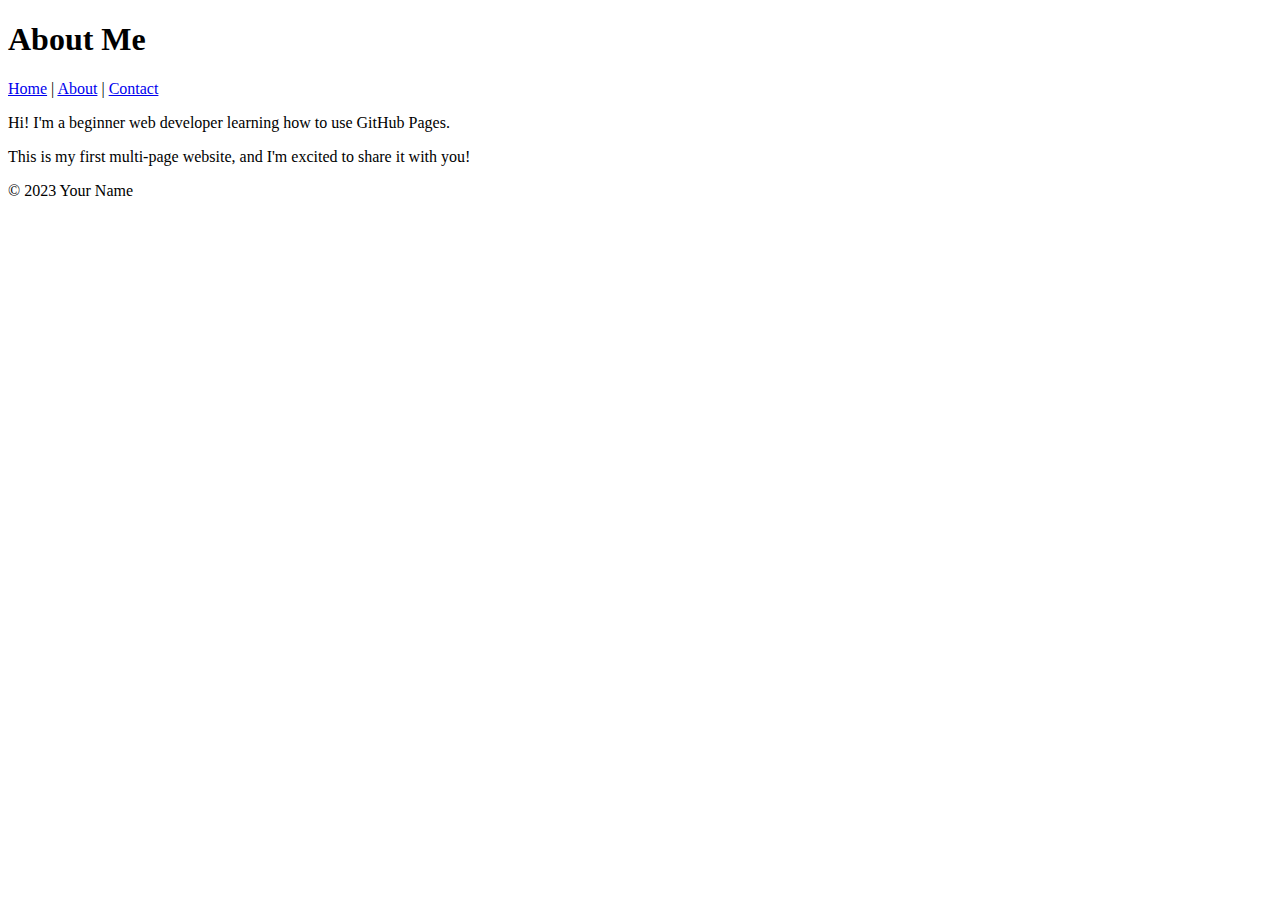
==== about.html @ 5a72f4d0 "Update about.html" ====
<!DOCTYPE html>
<html lang="en">
<head>
    <meta charset="UTF-8">
    <meta name="viewport" content="width=device-width, initial-scale=1.0">
    <title>About Me</title>
</head>
<body>
    <header>
        <h1>About Me</h1>
        <nav>
            <a href="index.html">Home</a> |
            <a href="about.html">About</a> |
            <a href="contact.html">Contact</a>
        </nav>
    </header>

    <main>
        <p>Hi! I'm a beginner web developer learning how to use GitHub Pages.</p>
        <p>This is my first multi-page website, and I'm excited to share it with you!</p>
    </main>
  <footer>
        <p>&copy; 2023 Your Name</p>
    </footer>
</body>
</html>
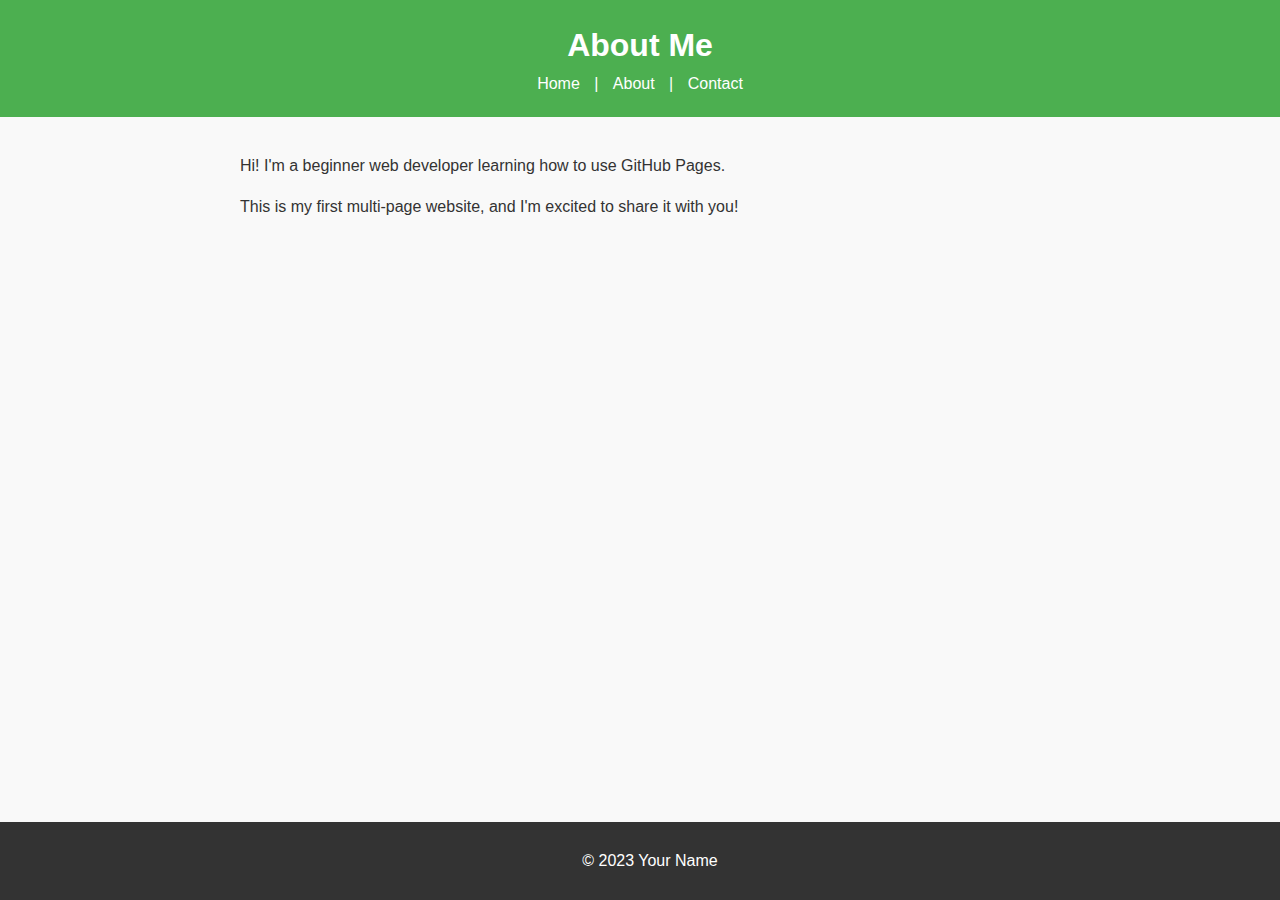
==== commit e2d1dd94: "Update about.html" ====
--- a/about.html
+++ b/about.html
@@ -5,6 +5,7 @@
     <meta charset="UTF-8">
     <meta name="viewport" content="width=device-width, initial-scale=1.0">
     <title>About Me</title>
+    <link rel="stylesheet" href="styles.css">
 </head>
 <body>
     <header>
--- a/styles.css
+++ b/styles.css
@@ -0,0 +1,45 @@
+body {
+font-family: Arial, sans-serif;
+color: #333;
+background-color: #f9f9f9;
+margin: 0;
+padding: 0;
+line-height: 1.6;
+}
+header {
+background-color: #4CAF50;
+color: white;
+padding: 20px;
+text-align: center;
+}
+header h1 {
+margin: 0;
+}
+nav a {
+color: white;
+text-decoration: none;
+margin: 0 10px;
+}
+nav a:hover {
+text-decoration: underline;
+}
+main {
+padding: 20px;
+max-width: 800px;
+margin: 0 auto;
+}
+main img {
+max-width: 100%;
+height: auto;
+display: block;
+margin: 20px 0;
+} 
+footer {
+background-color: #333;
+color: white;
+text-align: center;
+padding: 10px;
+position: fixed;
+bottom: 0;
+width: 100%;
+}
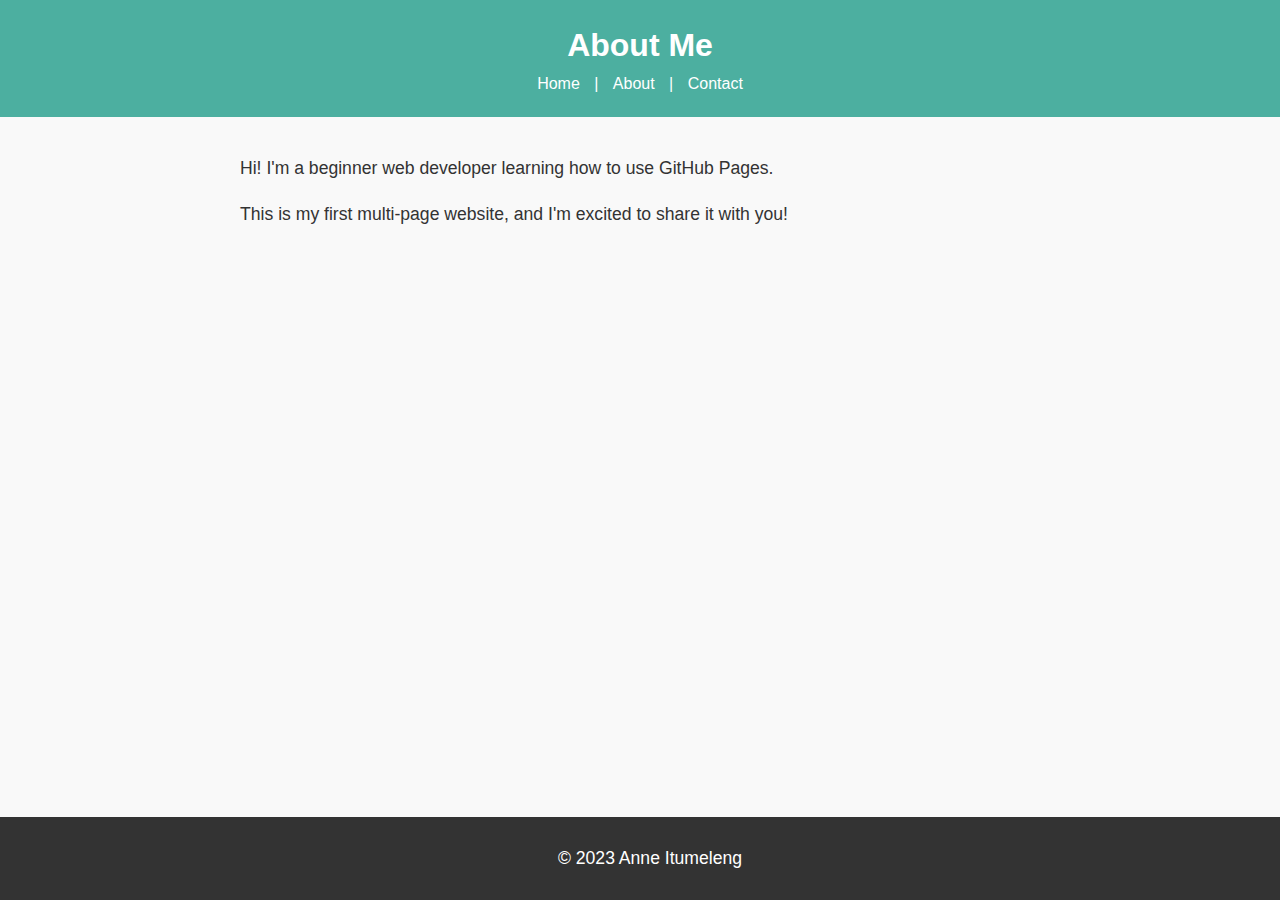
==== commit e713c27f: "Update about.html" ====
--- a/about.html
+++ b/about.html
@@ -22,7 +22,7 @@
         <p>This is my first multi-page website, and I'm excited to share it with you!</p>
     </main>
   <footer>
-        <p>&copy; 2023 Your Name</p>
+        <p>&copy; 2023 Anne Itumeleng</p>
     </footer>
 </body>
 </html>
--- a/styles.css
+++ b/styles.css
@@ -7,7 +7,7 @@
 line-height: 1.6;
 }
 header {
-background-color: #4CAF50;
+background-color: #4CAFA0;
 color: white;
 padding: 20px;
 text-align: center;
@@ -43,3 +43,20 @@
 bottom: 0;
 width: 100%;
 }
+p {
+font-size: 1.1em;
+}
+img {
+border: 5px solid #4CAF50;
+border-radius: 10px;
+}
+main a[href^=&quot;mailto:&quot;] {
+color: #ff5722;
+ font-weight: bold;
+} 
+a {
+color: #4CAF50;
+text-decoration: none;
+}
+a:hover {
+text-decoration: underline;
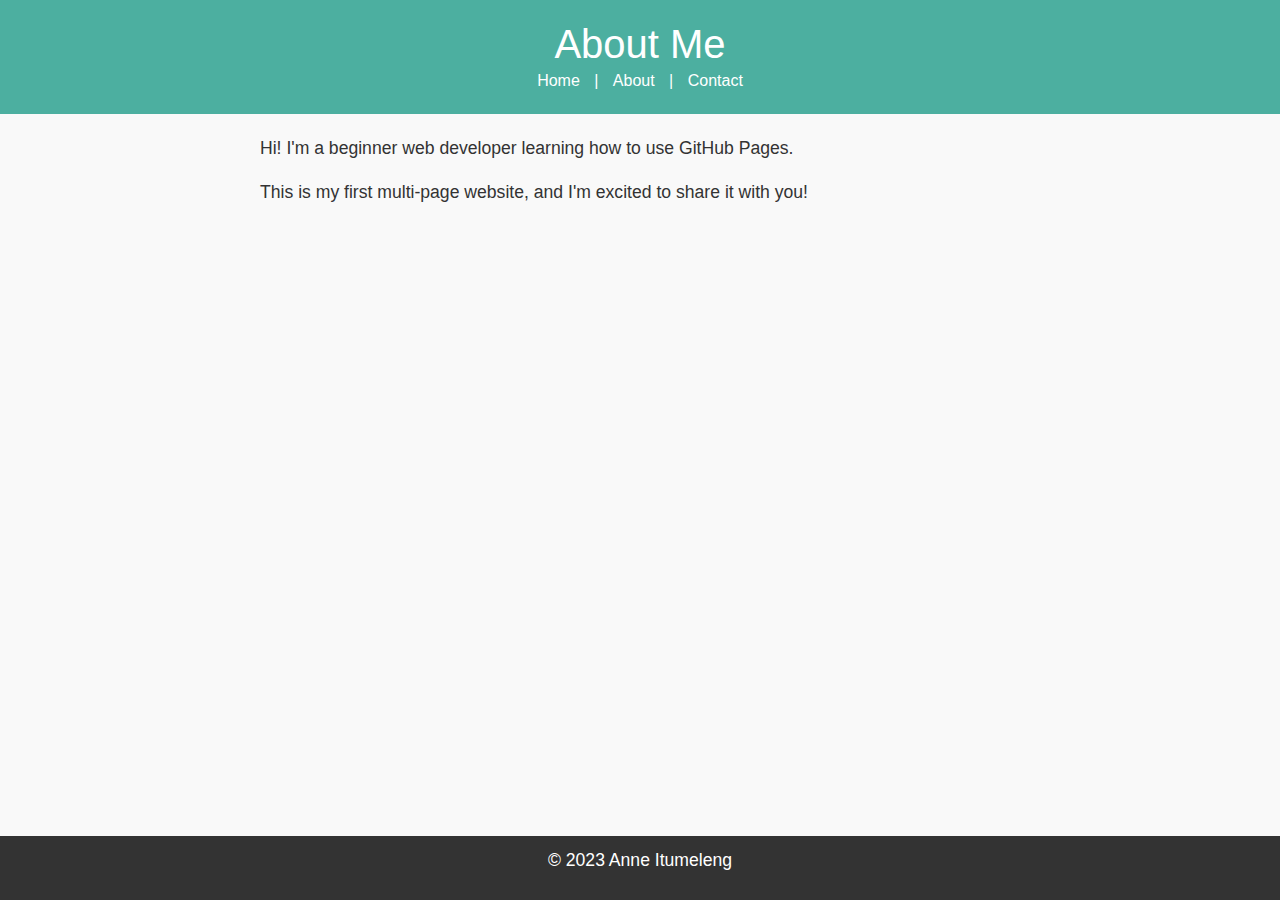
==== commit 16f81d7f: "Update about.html" ====
--- a/about.html
+++ b/about.html
@@ -5,6 +5,8 @@
     <meta charset="UTF-8">
     <meta name="viewport" content="width=device-width, initial-scale=1.0">
     <title>About Me</title>
+     <!-- Bootstrap CSS -->
+    <link href="https://cdn.jsdelivr.net/npm/bootstrap@5.3.0/dist/css/bootstrap.min.css" rel="stylesheet">
     <link rel="stylesheet" href="styles.css">
 </head>
 <body>
@@ -16,7 +18,6 @@
             <a href="contact.html">Contact</a>
         </nav>
     </header>
-
     <main>
         <p>Hi! I'm a beginner web developer learning how to use GitHub Pages.</p>
         <p>This is my first multi-page website, and I'm excited to share it with you!</p>
@@ -24,5 +25,8 @@
   <footer>
         <p>&copy; 2023 Anne Itumeleng</p>
     </footer>
+    <!-- Bootstrap JS and dependencies -->
+    <script src="https://cdn.jsdelivr.net/npm/@popperjs/core@2.11.6/dist/umd/popper.min.js"></script>
+    <script src="https://cdn.jsdelivr.net/npm/bootstrap@5.3.0/dist/js/bootstrap.min.js"></script>
 </body>
 </html>
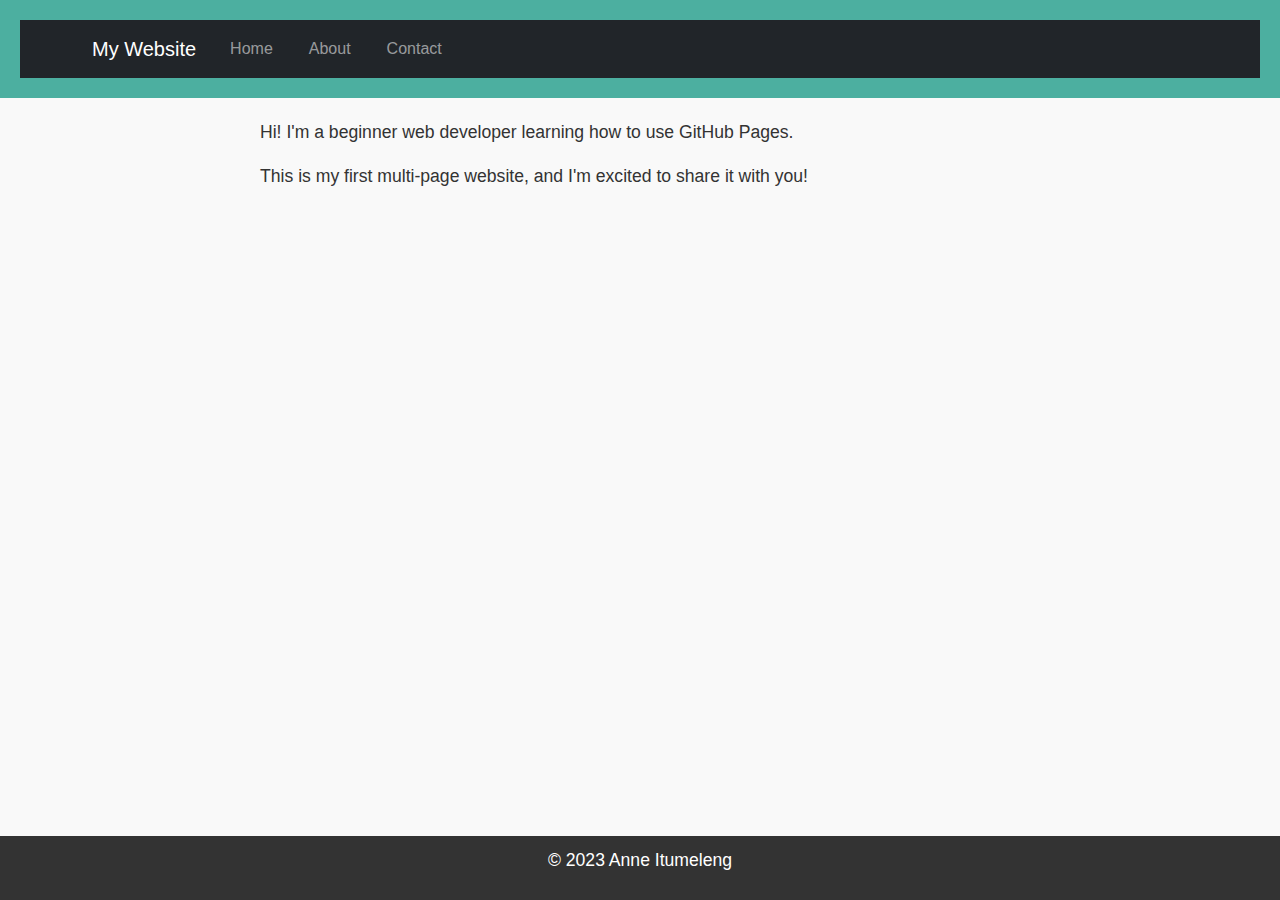
==== commit e5cd82a4: "Update about.html" ====
--- a/about.html
+++ b/about.html
@@ -10,14 +10,29 @@
     <link rel="stylesheet" href="styles.css">
 </head>
 <body>
-    <header>
-        <h1>About Me</h1>
-        <nav>
-            <a href="index.html">Home</a> |
-            <a href="about.html">About</a> |
-            <a href="contact.html">Contact</a>
-        </nav>
-    </header>
+   <header>
+    <nav class="navbar navbar-expand-lg navbar-dark bg-dark">
+        <div class="container">
+            <a class="navbar-brand" href="index.html">My Website</a>
+            <button class="navbar-toggler" type="button" data-bs-toggle="collapse" data-bs-target="#navbarNav">
+                <span class="navbar-toggler-icon"></span>
+            </button>
+            <div class="collapse navbar-collapse" id="navbarNav">
+                <ul class="navbar-nav">
+                    <li class="nav-item">
+                        <a class="nav-link" href="index.html">Home</a>
+                    </li>
+                    <li class="nav-item">
+                        <a class="nav-link" href="about.html">About</a>
+                    </li>
+                    <li class="nav-item">
+                        <a class="nav-link" href="contact.html">Contact</a>
+                    </li>
+                </ul>
+            </div>
+        </div>
+    </nav>
+</header>
     <main>
         <p>Hi! I'm a beginner web developer learning how to use GitHub Pages.</p>
         <p>This is my first multi-page website, and I'm excited to share it with you!</p>
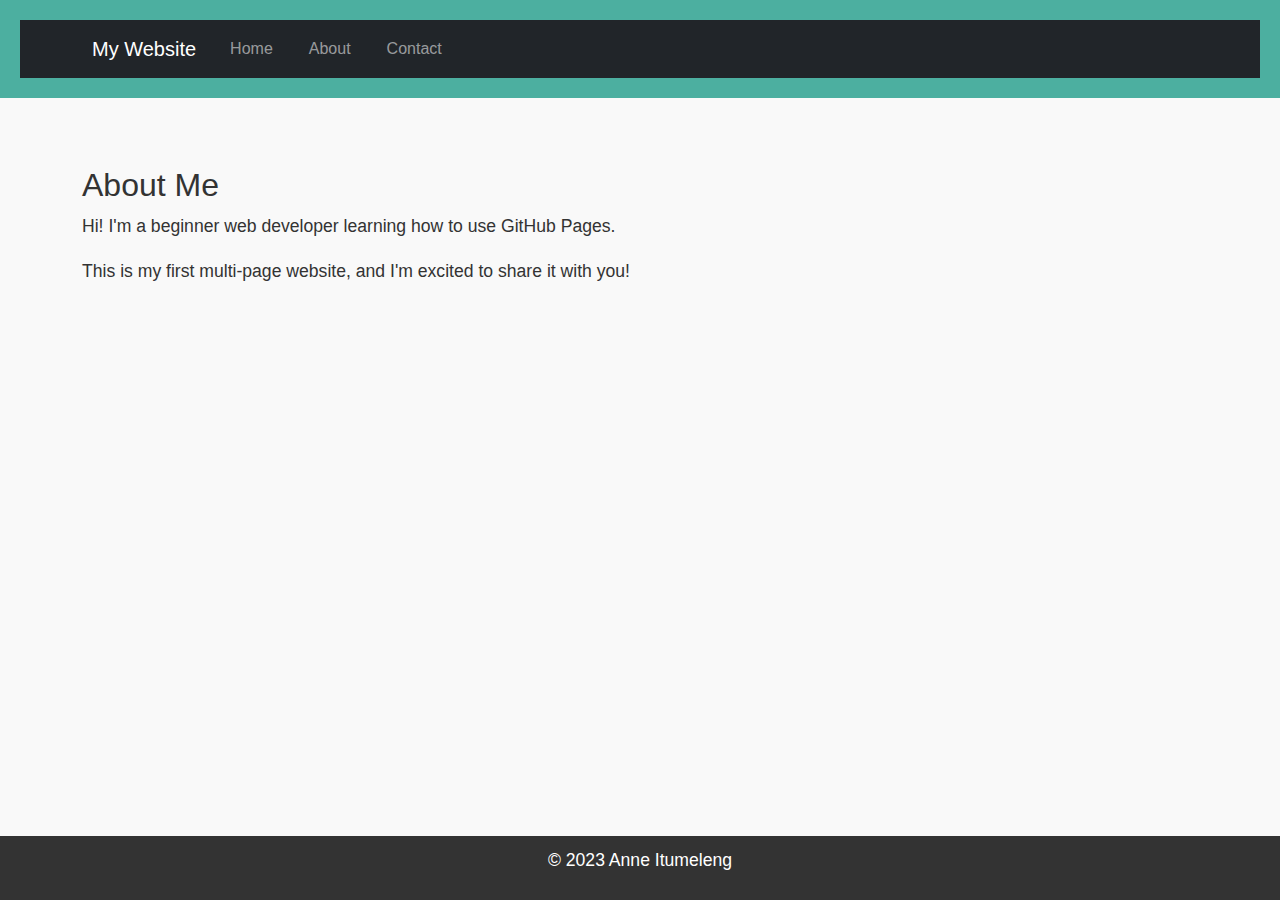
==== commit e8f5efab: "Update about.html" ====
--- a/about.html
+++ b/about.html
@@ -33,10 +33,11 @@
         </div>
     </nav>
 </header>
-    <main>
-        <p>Hi! I'm a beginner web developer learning how to use GitHub Pages.</p>
-        <p>This is my first multi-page website, and I'm excited to share it with you!</p>
-    </main>
+    <main class="container my-5">
+    <h2>About Me</h2>
+    <p>Hi! I'm a beginner web developer learning how to use GitHub Pages.</p>
+    <p>This is my first multi-page website, and I'm excited to share it with you!</p>
+</main>
   <footer>
         <p>&copy; 2023 Anne Itumeleng</p>
     </footer>
